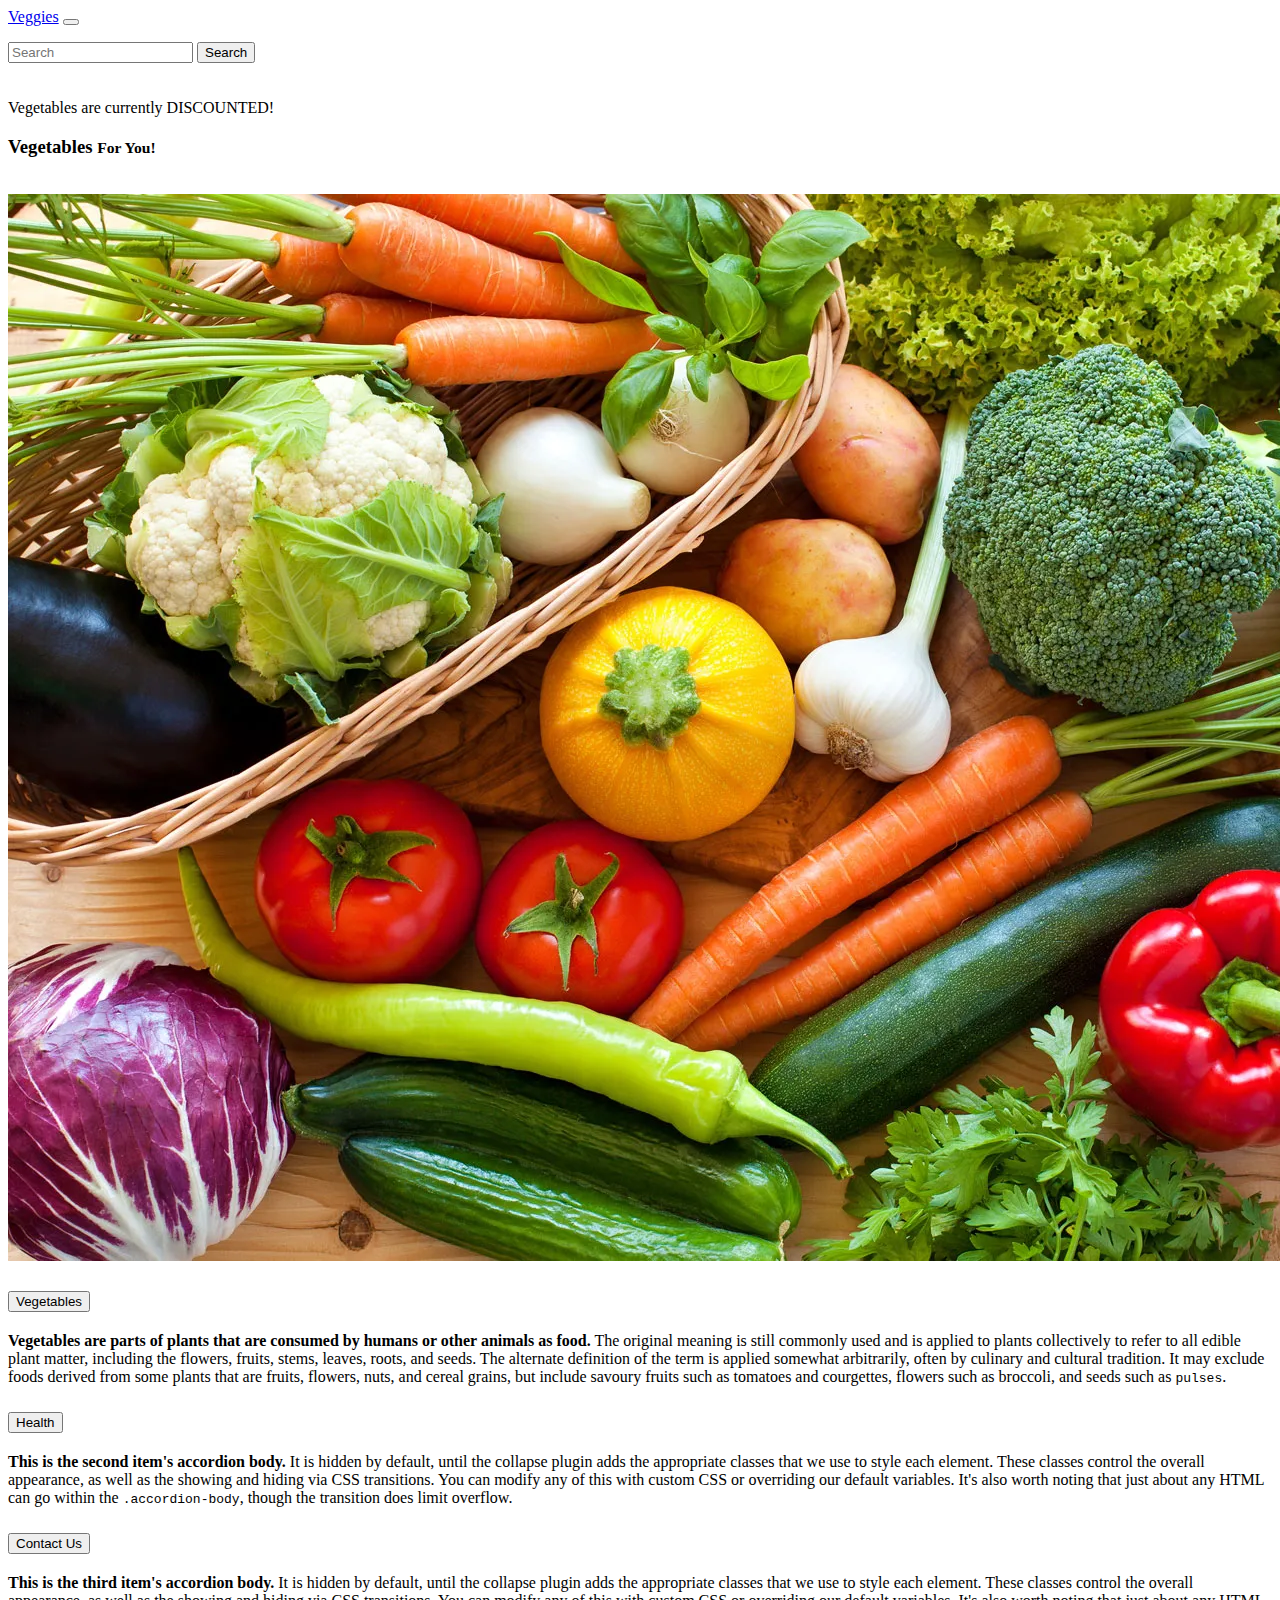
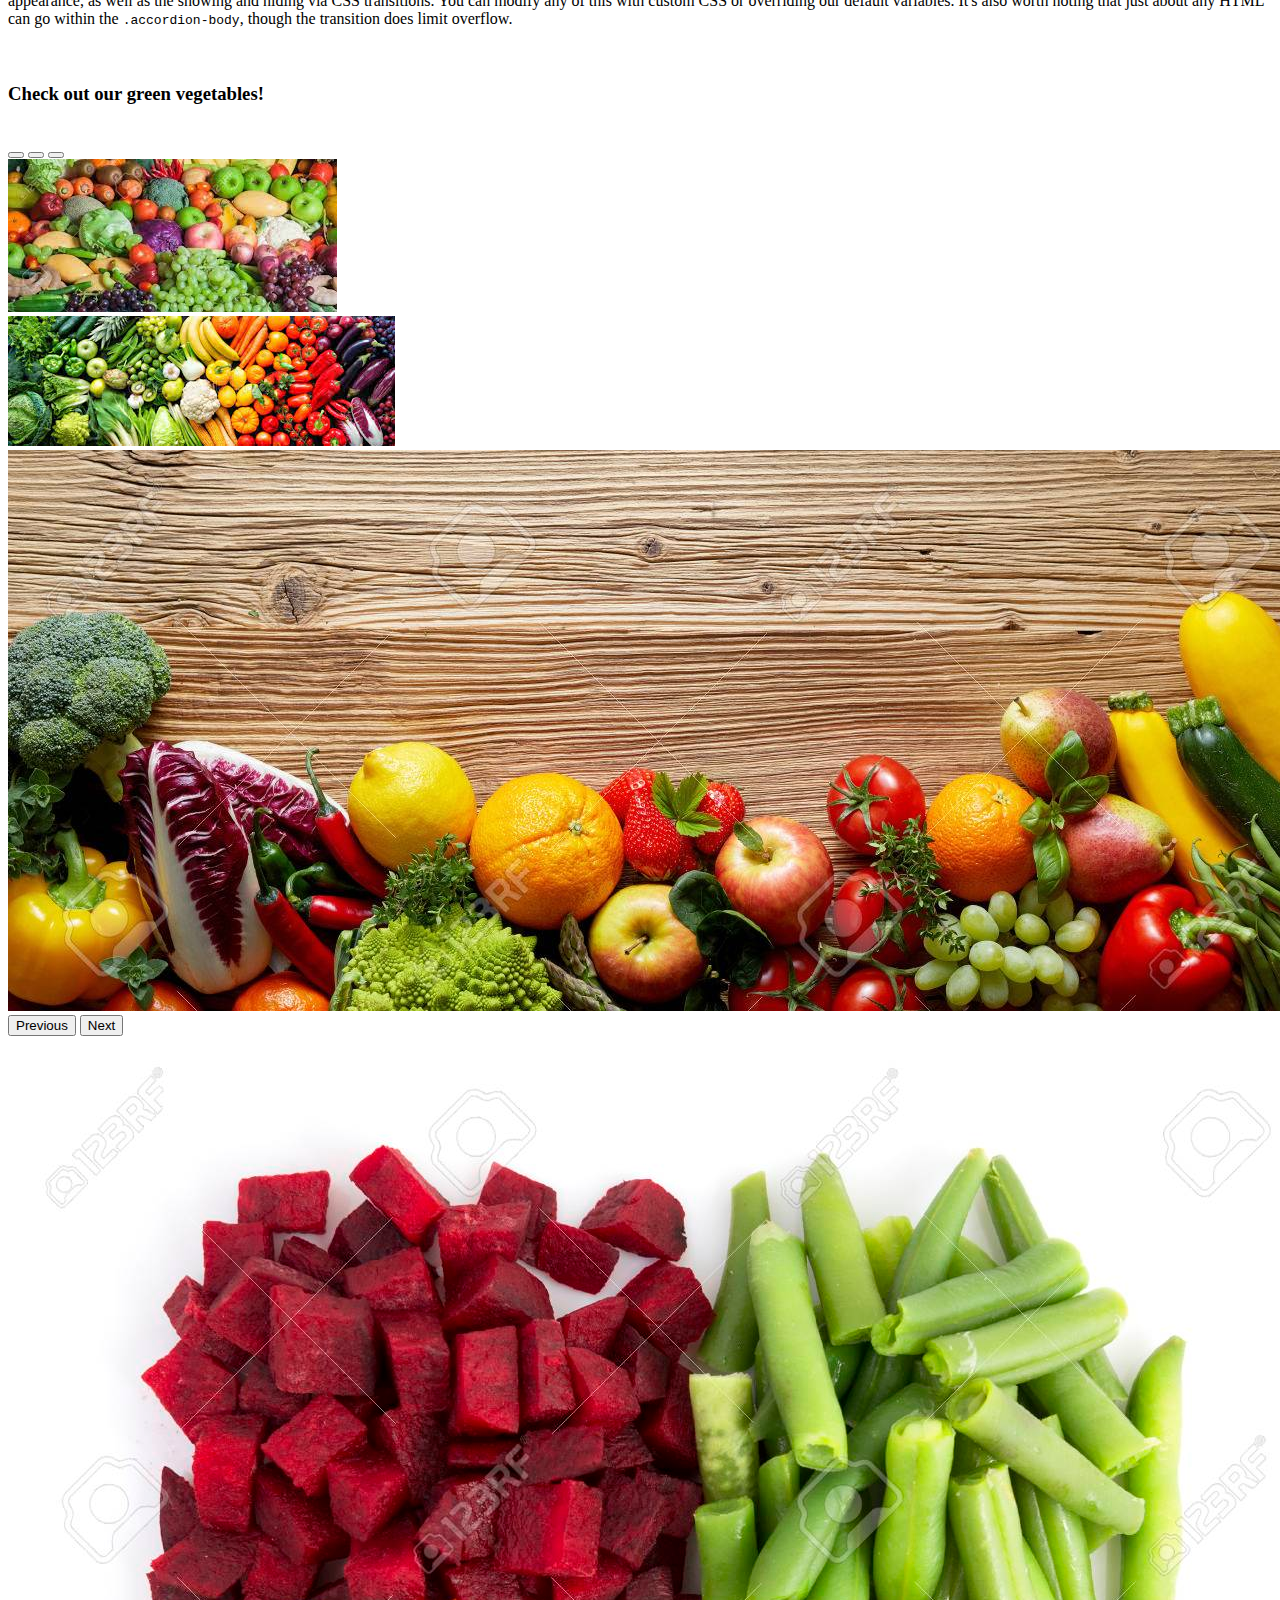
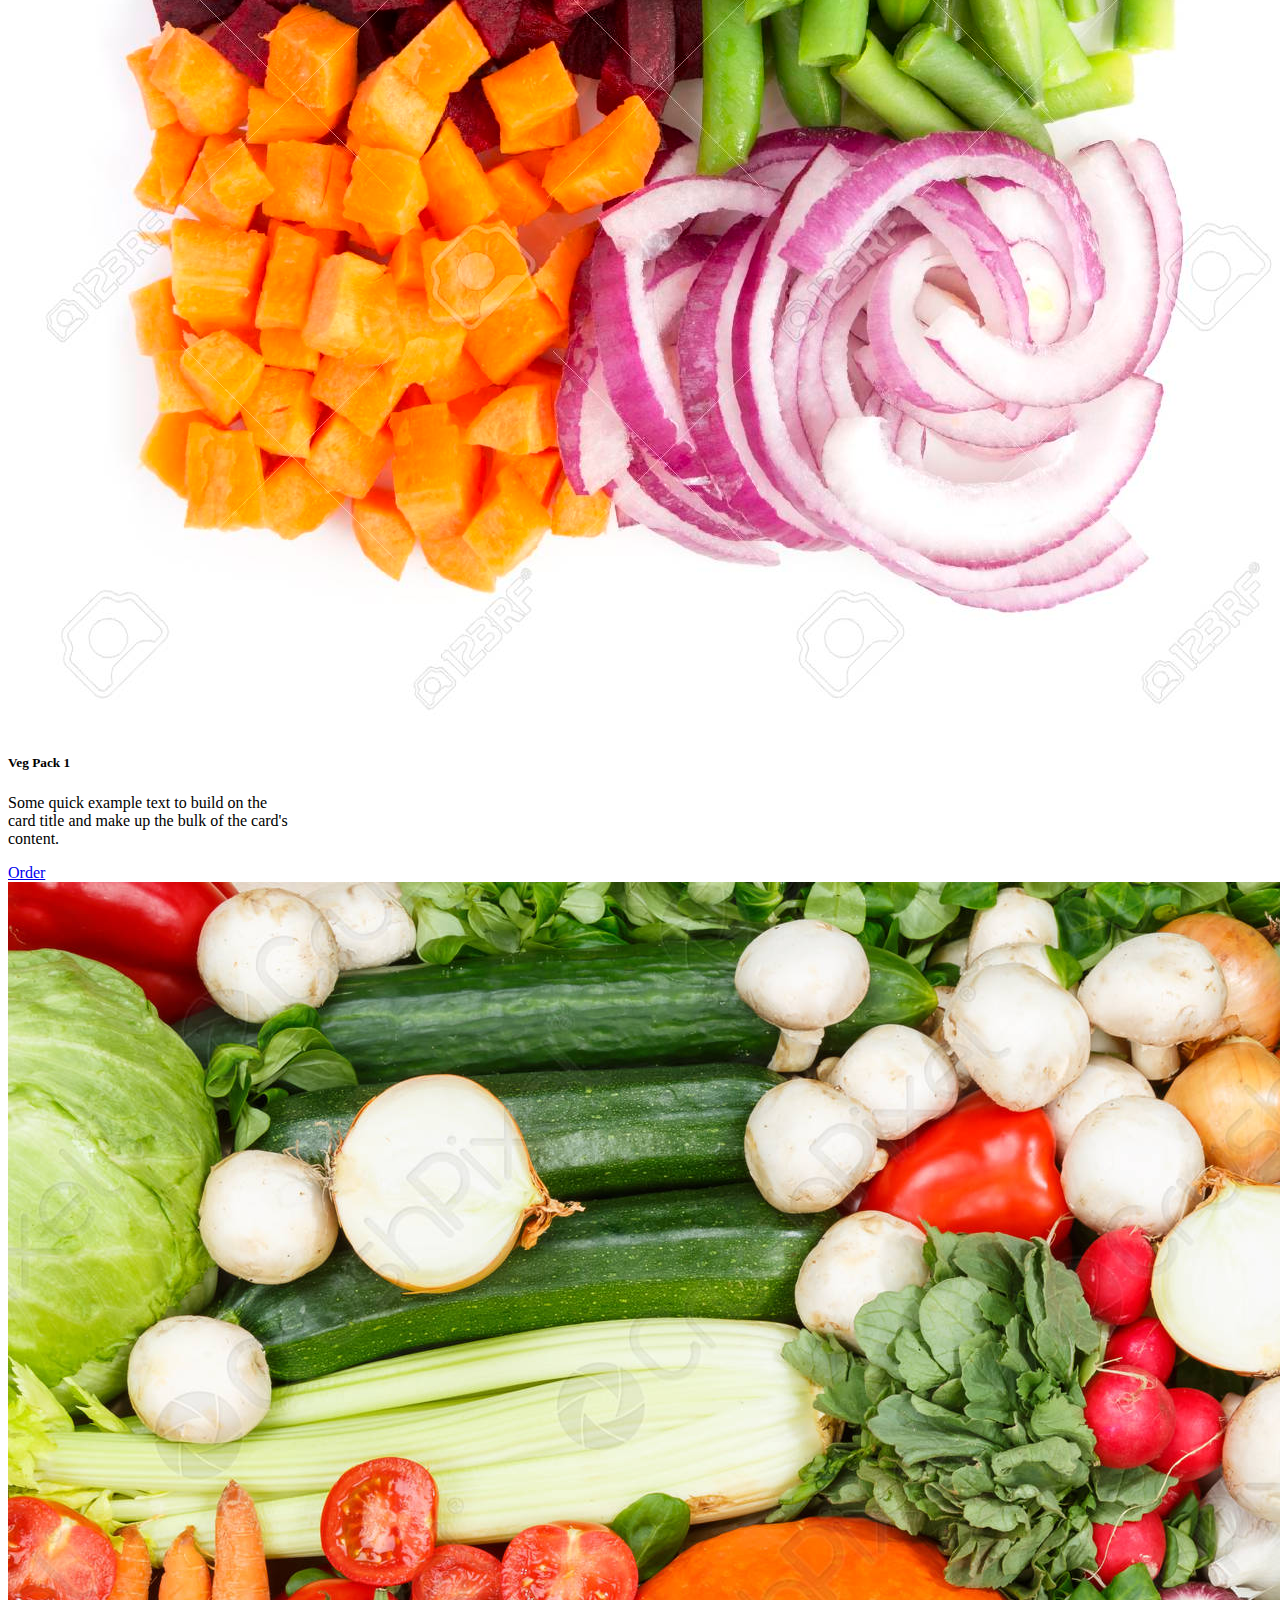
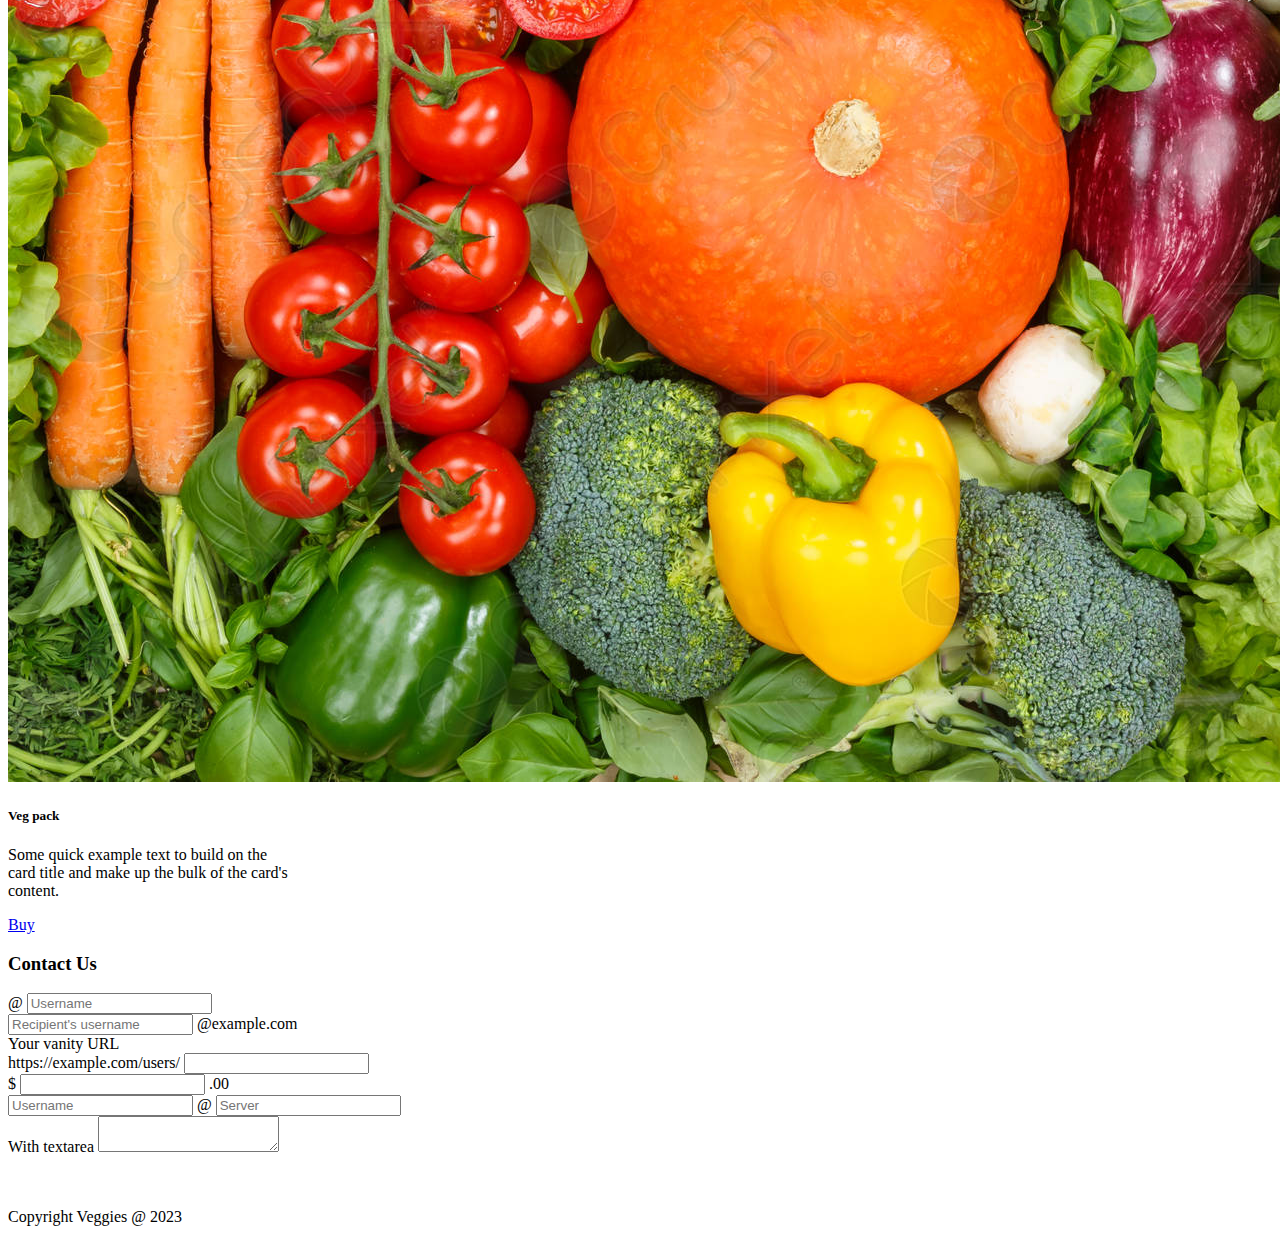
==== index.html @ 85c86060 "new" ====
<!DOCTYPE html>
<html lang="en">
<head>
    <meta charset="UTF-8">
    <meta name="viewport" content="width=device-width, initial-scale=1">
    <title>Vegetables</title>
    <link href="https://cdn.jsdelivr.net/npm/bootstrap@5.3.1/dist/css/bootstrap.min.css" rel="stylesheet" integrity="sha384-4bw+/aepP/YC94hEpVNVgiZdgIC5+VKNBQNGCHeKRQN+PtmoHDEXuppvnDJzQIu9" crossorigin="anonymous">
  </head>
    <link rel="stylesheet" href="css/main.css">
</head>

<body>
    <nav class="navbar navbar-dark navbar-expand-lg bg-dark">
        <div class="container-fluid">
          <a class="navbar-brand" href="#">Veggies</a>
          <button class="navbar-toggler" type="button" data-bs-toggle="collapse" data-bs-target="#navbarSupportedContent" aria-controls="navbarSupportedContent" aria-expanded="false" aria-label="Toggle navigation">
            <span class="navbar-toggler-icon"></span>
          </button>
          <div class="collapse navbar-collapse" id="navbarSupportedContent">
            <ul class="navbar-nav me-auto mb-2 mb-lg-0">
              <!-- <li class="nav-item">
                <a class="nav-link" href="#">About</a>
              </li> -->
              
             
            </ul>
            <form class="d-flex" role="search">
              <input class="form-control me-2" type="search" placeholder="Search" aria-label="Search">
              <button class="btn btn-outline-success" type="submit">Search</button>
            </form>
          </div>
        </div>
    </nav>


      <br><br>
      <div class="container">
        <div class="alert alert-success text-center" role="alert">
            Vegetables are currently DISCOUNTED!
          </div>
      </div>
     
      <div class="container">
        <h3>
            Vegetables
            <small class="text-body-secondary">For You!</small>
        </h3>
        <br>

        <div class="row">
            <div class="col-md-4">
              <img src="img/vegetables.jpg" class="img-fluid rounded-4 shadow-lg">
            </div>

            <div class="col-md-8">
                <div class="accordion" id="accordionPanelsStayOpenExample">
                    <div class="accordion-item">
                      <h2 class="accordion-header">
                        <button class="accordion-button" type="button" data-bs-toggle="collapse" data-bs-target="#panelsStayOpen-collapseOne" aria-expanded="true" aria-controls="panelsStayOpen-collapseOne">
                          Vegetables
                        </button>
                      </h2>
                      <div id="panelsStayOpen-collapseOne" class="accordion-collapse collapse show">
                        <div class="accordion-body">
                          <strong>Vegetables are parts of plants that are consumed by humans or other animals as food.</strong> The original meaning is still commonly used and is applied to plants collectively to refer to all edible plant matter, including the flowers, fruits, stems, leaves, roots, and seeds. The alternate definition of the term is applied somewhat arbitrarily, often by culinary and cultural tradition. It may exclude foods derived from some plants that are fruits, flowers, nuts, and cereal grains, but include savoury fruits such as tomatoes and courgettes, flowers such as broccoli, and seeds such as <code>pulses</code>.
                        </div>
                      </div>
                    </div>
                    <div class="accordion-item">
                      <h2 class="accordion-header">
                        <button class="accordion-button collapsed" type="button" data-bs-toggle="collapse" data-bs-target="#panelsStayOpen-collapseTwo" aria-expanded="false" aria-controls="panelsStayOpen-collapseTwo">
                          Health
                        </button>
                      </h2>
                      <div id="panelsStayOpen-collapseTwo" class="accordion-collapse collapse">
                        <div class="accordion-body">
                          <strong>This is the second item's accordion body.</strong> It is hidden by default, until the collapse plugin adds the appropriate classes that we use to style each element. These classes control the overall appearance, as well as the showing and hiding via CSS transitions. You can modify any of this with custom CSS or overriding our default variables. It's also worth noting that just about any HTML can go within the <code>.accordion-body</code>, though the transition does limit overflow.
                        </div>
                      </div>
                    </div>
                    <div class="accordion-item">
                      <h2 class="accordion-header">
                        <button class="accordion-button collapsed" type="button" data-bs-toggle="collapse" data-bs-target="#panelsStayOpen-collapseThree" aria-expanded="false" aria-controls="panelsStayOpen-collapseThree">
                          Contact Us
                        </button>
                      </h2>
                      <div id="panelsStayOpen-collapseThree" class="accordion-collapse collapse">
                        <div class="accordion-body">
                          <strong>This is the third item's accordion body.</strong> It is hidden by default, until the collapse plugin adds the appropriate classes that we use to style each element. These classes control the overall appearance, as well as the showing and hiding via CSS transitions. You can modify any of this with custom CSS or overriding our default variables. It's also worth noting that just about any HTML can go within the <code>.accordion-body</code>, though the transition does limit overflow.
                        </div>
                      </div>
                    </div>
                  </div>
                
            </div>
      </div>
    
      <br><br>

      <div class="container">
        <h3>
            Check out our green vegetables!
        </h3>
        <br>
        <div class="row">
            <div class="col-6">
               <!-- SLideshow -->
                <div id="carouselExampleIndicators" class="carousel slide">
                    <div class="carousel-indicators">
                      <button type="button" data-bs-target="#carouselExampleIndicators" data-bs-slide-to="0" class="active" aria-current="true" aria-label="Slide 1"></button>
                      <button type="button" data-bs-target="#carouselExampleIndicators" data-bs-slide-to="1" aria-label="Slide 2"></button>
                      <button type="button" data-bs-target="#carouselExampleIndicators" data-bs-slide-to="2" aria-label="Slide 3"></button>
                    </div>
                    <div class="carousel-inner">
                      <div class="carousel-item active">
                        <img src="img/v1.jpeg" class="d-block w-100" alt="...">
                      </div>
                      <div class="carousel-item">
                        <img src="img/v2.jpeg" class="d-block w-100" alt="...">
                      </div>
                      <div class="carousel-item">
                        <img src="img/v3.jpg" class="d-block w-100" alt="...">
                      </div>
                    </div>
                    <button class="carousel-control-prev" type="button" data-bs-target="#carouselExampleIndicators" data-bs-slide="prev">
                      <span class="carousel-control-prev-icon" aria-hidden="true"></span>
                      <span class="visually-hidden">Previous</span>
                    </button>
                    <button class="carousel-control-next" type="button" data-bs-target="#carouselExampleIndicators" data-bs-slide="next">
                      <span class="carousel-control-next-icon" aria-hidden="true"></span>
                      <span class="visually-hidden">Next</span>
                    </button>
                </div>
           
            </div>
            <div class="col-md-3">
                <div class="card" style="width: 18rem;">
                    <img src="img/sq1.jpg" class="card-img-top" alt="...">
                    <div class="card-body">
                      <h5 class="card-title">Veg Pack 1</h5>
                      <p class="card-text">Some quick example text to build on the card title and make up the bulk of the card's content.</p>
                      <a href="#" class="btn btn-primary">Order</a>
                    </div>
                </div>
            </div>

            <div class="col-md-3">
                <div class="card" style="width: 18rem;">
                    <img src="img/sq2.jpg" class="card-img-top" alt="...">
                    <div class="card-body">
                      <h5 class="card-title">Veg pack</h5>
                      <p class="card-text">Some quick example text to build on the card title and make up the bulk of the card's content.</p>
                      <a href="#" class="btn btn-primary">Buy</a>
                    </div>
                  </div>
            </div>
                  
            
       
               
           
        </div>
      </div>

      <div class="container">
        <h3>
            Contact Us
        </h3>

        <div class="input-group mb-3">
            <span class="input-group-text" id="basic-addon1">@</span>
            <input type="text" class="form-control" placeholder="Username" aria-label="Username" aria-describedby="basic-addon1">
          </div>
          
          <div class="input-group mb-3">
            <input type="text" class="form-control" placeholder="Recipient's username" aria-label="Recipient's username" aria-describedby="basic-addon2">
            <span class="input-group-text" id="basic-addon2">@example.com</span>
          </div>
          
          <label for="basic-url" class="form-label">Your vanity URL</label>
          <div class="input-group mb-3">
            <span class="input-group-text" id="basic-addon3">https://example.com/users/</span>
            <input type="text" class="form-control" id="basic-url" aria-describedby="basic-addon3">
          </div>
          
          <div class="input-group mb-3">
            <span class="input-group-text">$</span>
            <input type="text" class="form-control" aria-label="Amount (to the nearest dollar)">
            <span class="input-group-text">.00</span>
          </div>
          
          <div class="input-group mb-3">
            <input type="text" class="form-control" placeholder="Username" aria-label="Username">
            <span class="input-group-text">@</span>
            <input type="text" class="form-control" placeholder="Server" aria-label="Server">
          </div>
          
          <div class="input-group">
            <span class="input-group-text">With textarea</span>
            <textarea class="form-control" aria-label="With textarea"></textarea>
          </div>
      </div>
      </div>
     
       
    
</body>

<br><br>
<footer>
    <div class="container-fluid bg-dark text-bg-dark">
        <div class="row text-center">
            <p>Copyright  Veggies @ 2023</p>
        </div>
    </div>

    <script src="https://cdn.jsdelivr.net/npm/bootstrap@5.3.1/dist/js/bootstrap.bundle.min.js" integrity="sha384-HwwvtgBNo3bZJJLYd8oVXjrBZt8cqVSpeBNS5n7C8IVInixGAoxmnlMuBnhbgrkm" crossorigin="anonymous"></script>
</footer>
</html>
---- css/main.css ----
.box{
    width: 100%;
    height: 35px;
    background-color: #2897f8;
    margin-bottom: 10px;
}

.box2{
    width: 100%;
    height: 35px;
    background-color: #f5704b;
    margin-bottom: 10px;
}

.box3{
    width: 100%;
    height: 35px;
    background-color: #95f54b;
    margin-bottom: 10px;
}
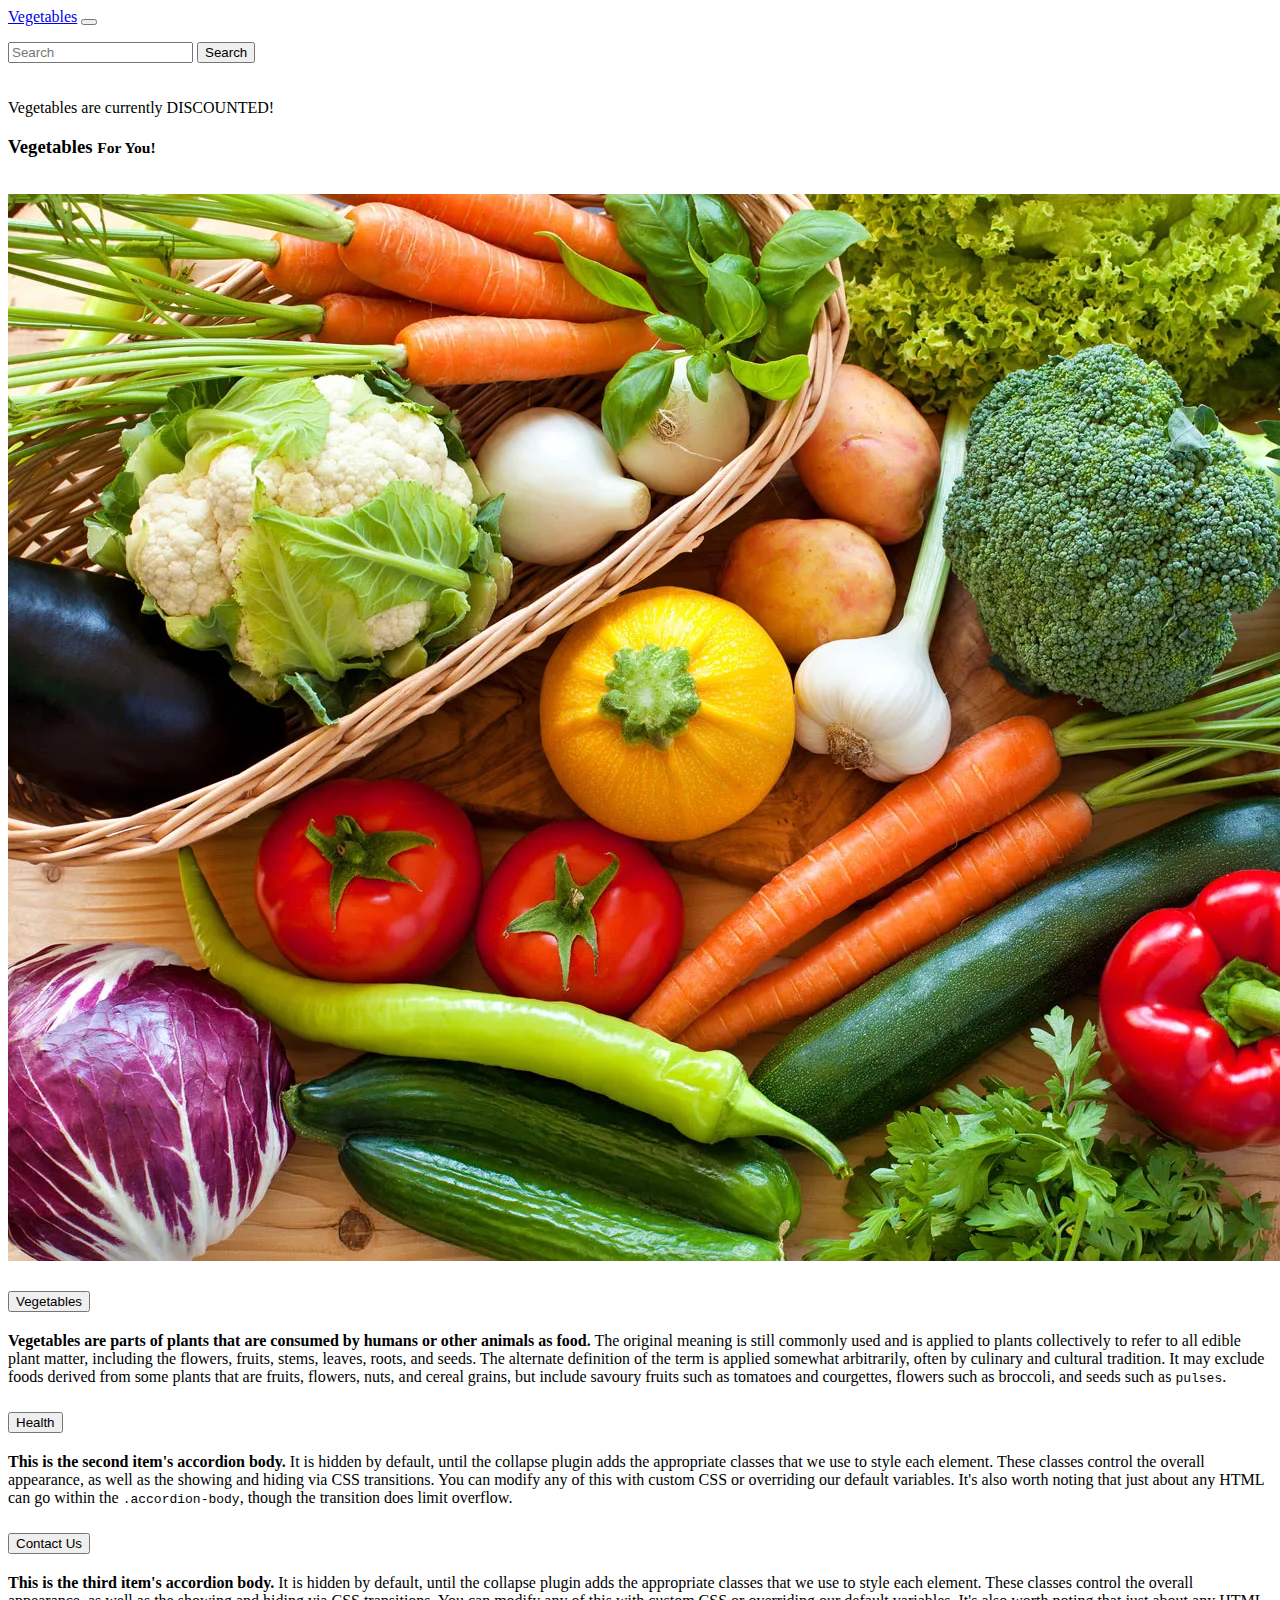
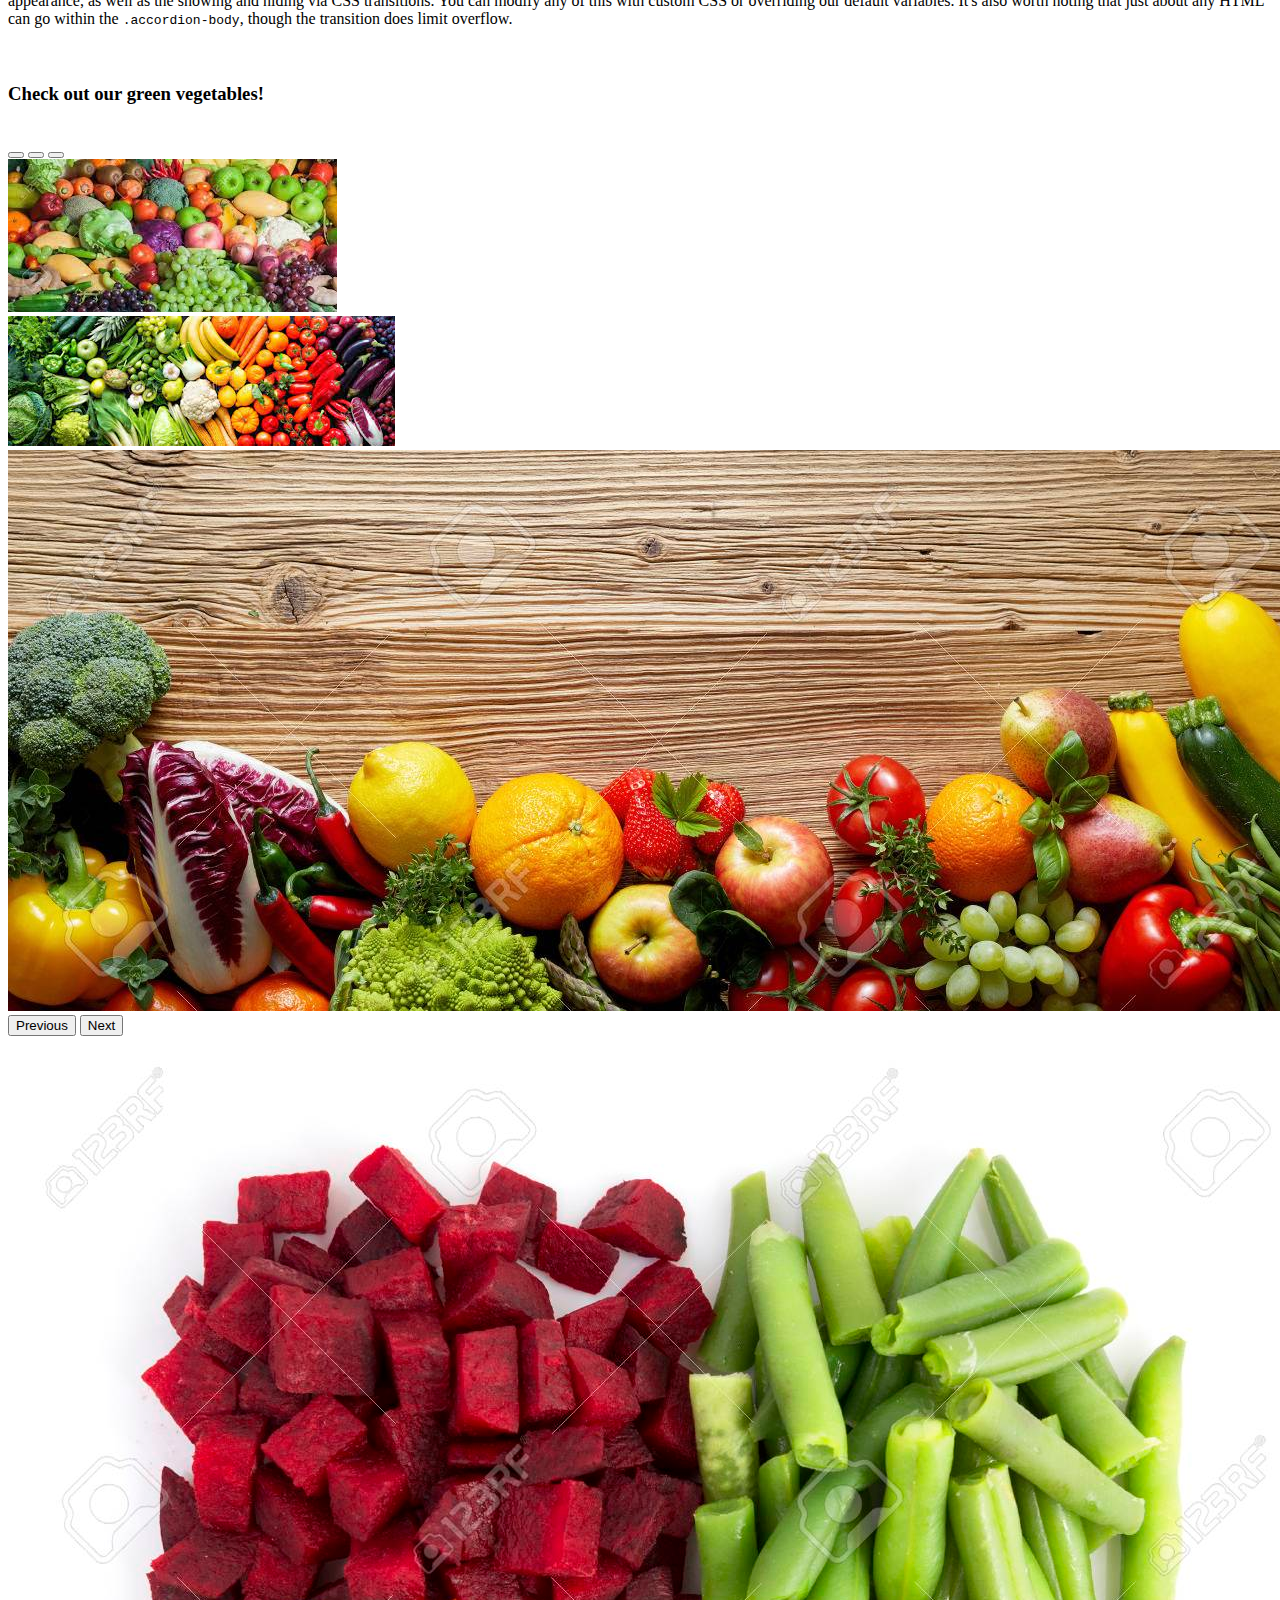
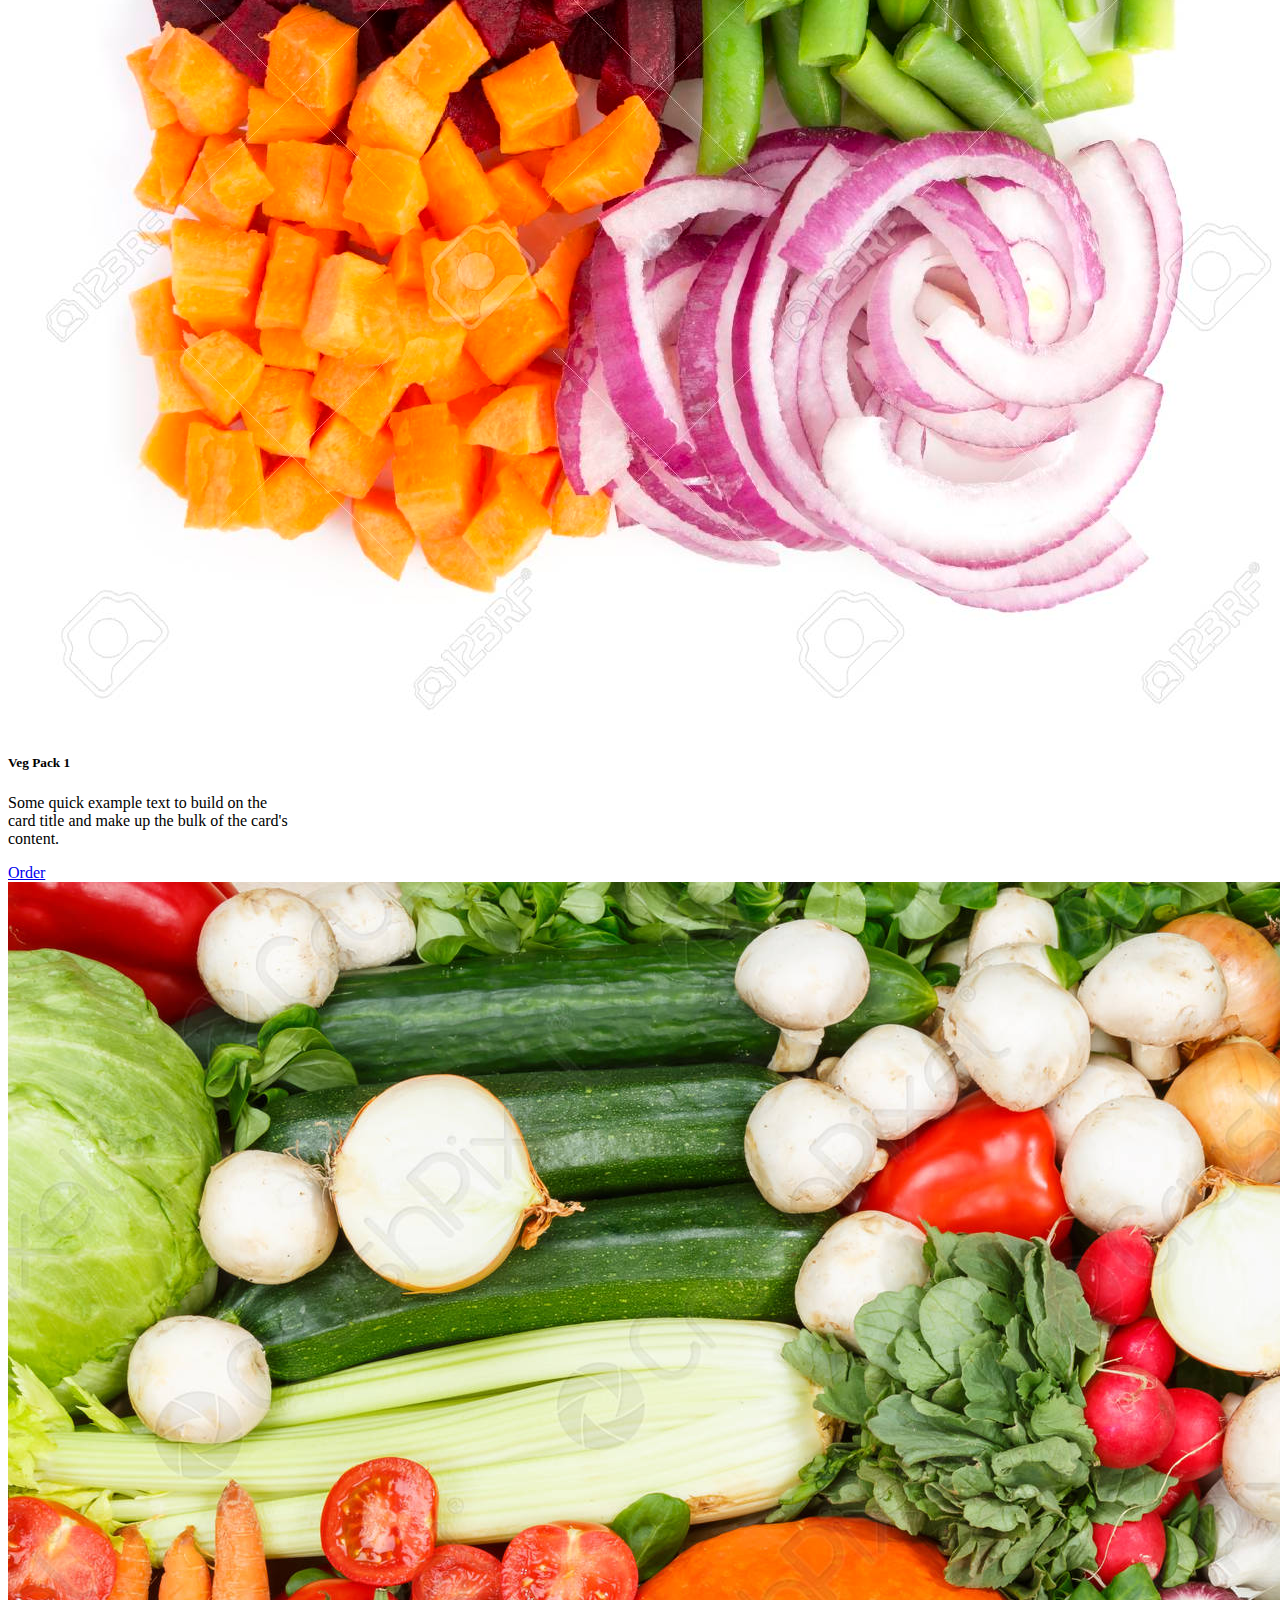
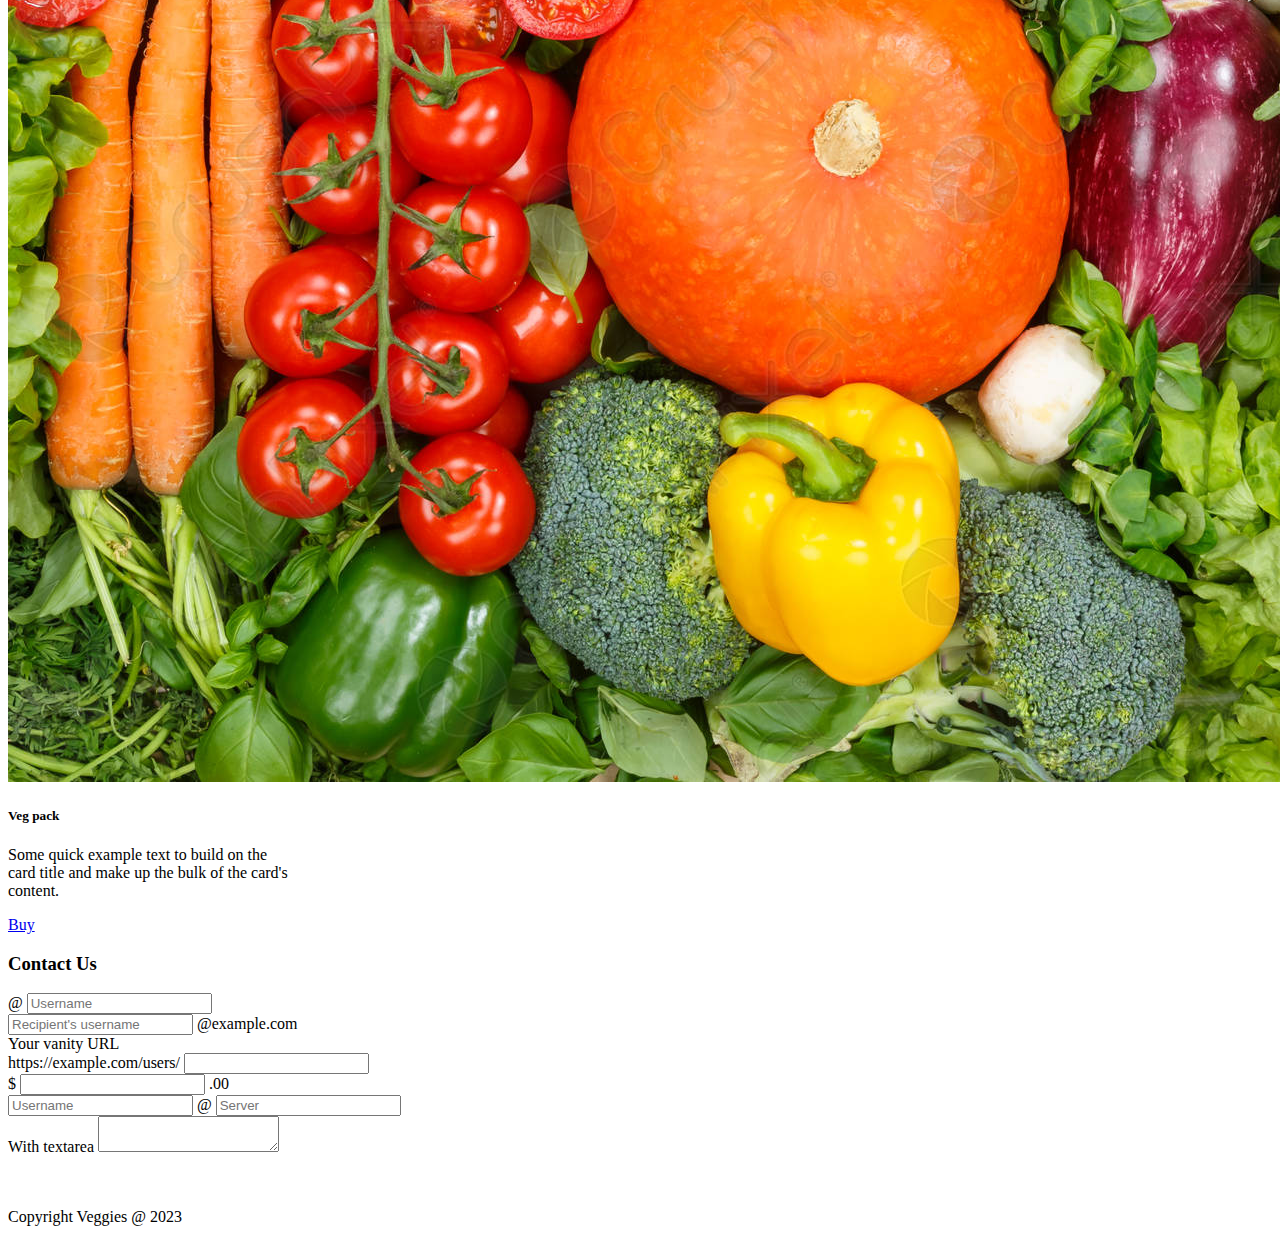
==== commit b314b1e7: "new" ====
--- a/index.html
+++ b/index.html
@@ -12,7 +12,7 @@
 <body>
     <nav class="navbar navbar-dark navbar-expand-lg bg-dark">
         <div class="container-fluid">
-          <a class="navbar-brand" href="#">Veggies</a>
+          <a class="navbar-brand" href="#">Vegetables</a>
           <button class="navbar-toggler" type="button" data-bs-toggle="collapse" data-bs-target="#navbarSupportedContent" aria-controls="navbarSupportedContent" aria-expanded="false" aria-label="Toggle navigation">
             <span class="navbar-toggler-icon"></span>
           </button>
